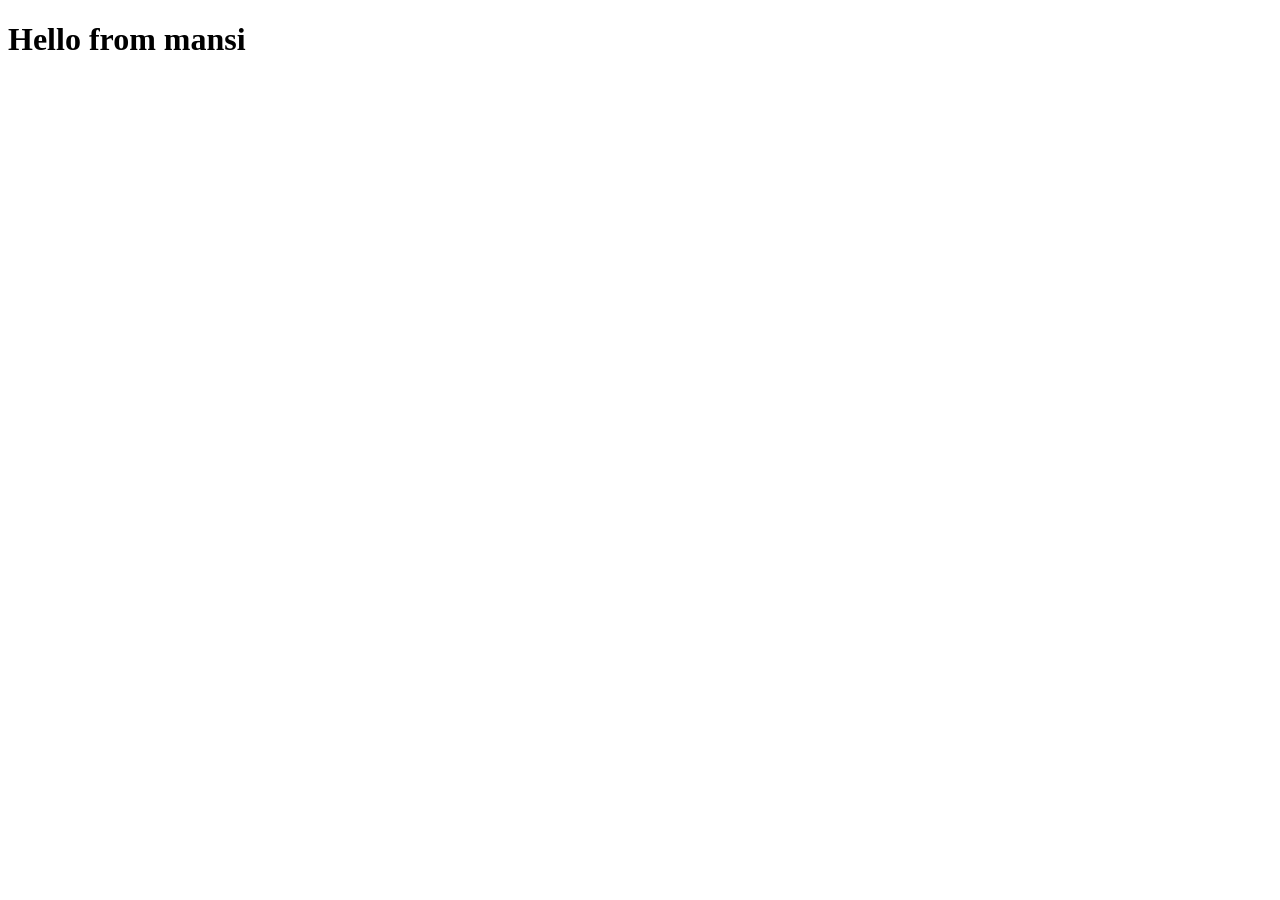
==== return.html @ ebac6869 "first commit - javascript learning" ====
<!DOCTYPE html>
<html lang="en">
<head>
  <meta charset="UTF-8">
  <meta name="viewport" content="width=device-width, initial-scale=1.0">
  <title>return statement</title>
</head>
<body>
  <h1> Hello from mansi </h1>
</body>
</html>
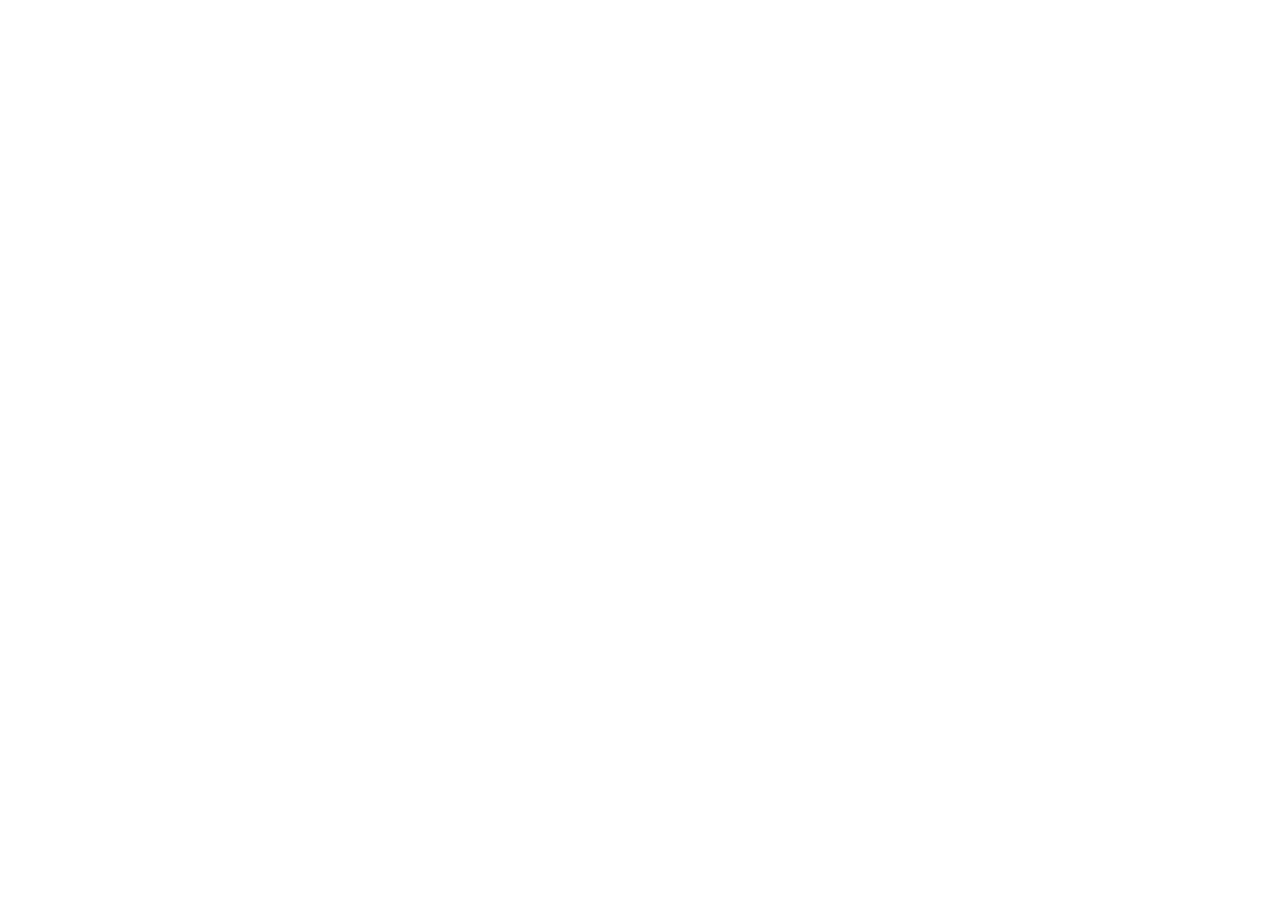
==== commit accc9ff6: "Add files via upload" ====
--- a/return.html
+++ b/return.html
@@ -1,11 +1,28 @@
-<!DOCTYPE html>
-<html lang="en">
-<head>
-  <meta charset="UTF-8">
-  <meta name="viewport" content="width=device-width, initial-scale=1.0">
-  <title>return statement</title>
-</head>
-<body>
-  <h1> Hello from mansi </h1>
-</body>
+<!DOCTYPE html>
+<html lang="en">
+<head>
+  <meta charset="UTF-8">
+  <meta name="viewport" content="width=device-width, initial-scale=1.0">
+  <title>return ends the function immediately</title>
+</head>
+<body>
+  <script>
+    
+/*ab agr age define kar doon aur sbke sath return likh doon curly braces mai toh poore functions ka answer aayega jinke sath return likha hai*/
+function determineDriveStatus(){
+let age=34;
+if(age===undefined){
+  return 'aap avtaar hain';
+}
+console.log('Checking drive status');
+if(age>18){
+  return 'You can drive';
+}
+else{
+  return'Use a Bicycle'
+}
+}
+console.log(determineDriveStatus());
+  </script>
+</body>
 </html>
